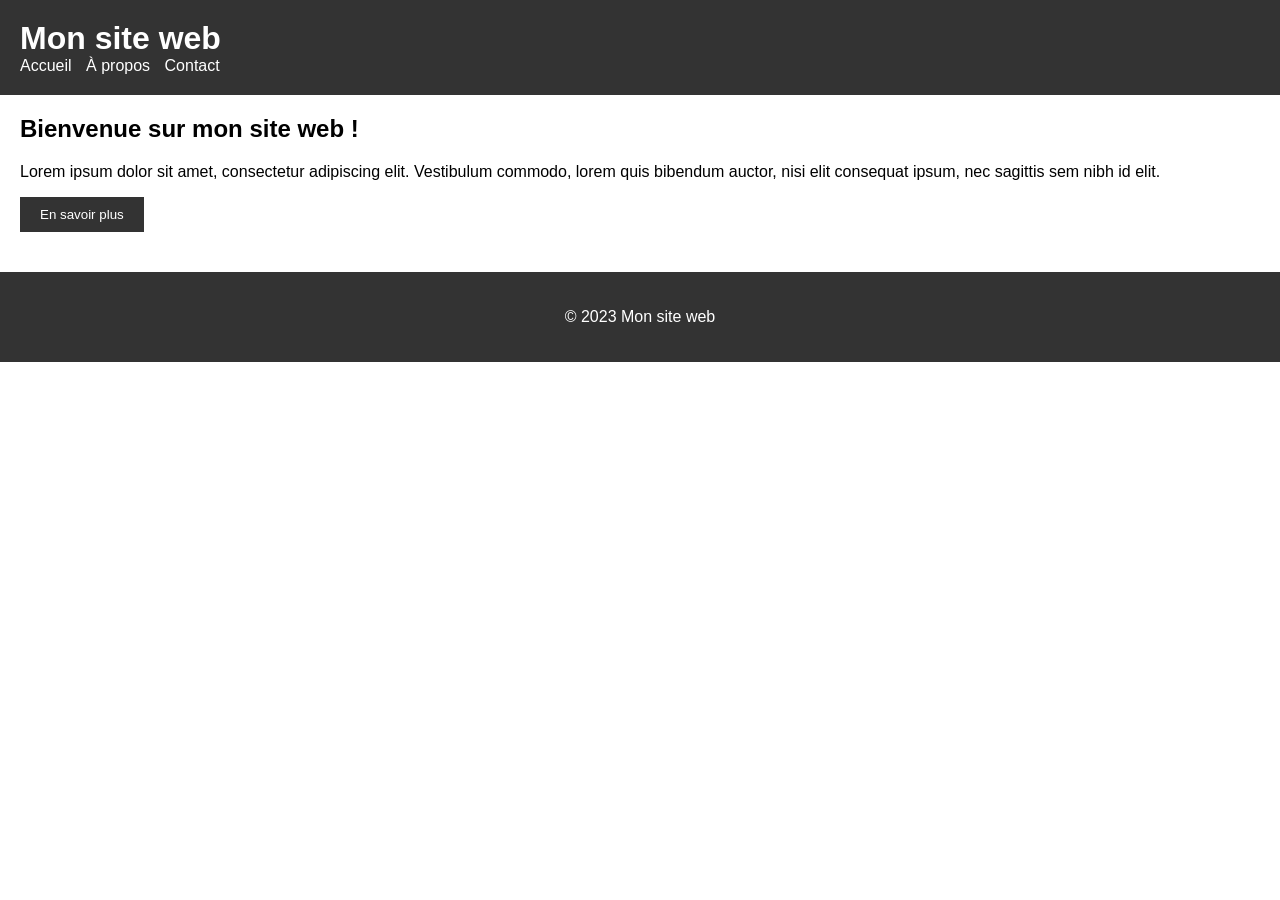
==== pages/home.html @ 61223c54 "first commit" ====
<!DOCTYPE html>
<html>
  <head>
    <meta charset="utf-8">
    <title>Mon site web</title>
    <link rel="stylesheet" type="text/css" href="../css/home.css">
  </head>
  <body>
    <header>
      <h1>Mon site web</h1>
      <nav>
        <ul>
          <li><a href="#">Accueil</a></li>
          <li><a href="#">À propos</a></li>
          <li><a href="#">Contact</a></li>
        </ul>
      </nav>
    </header>
    <main>
      <section>
        <h2>Bienvenue sur mon site web !</h2>
        <p>Lorem ipsum dolor sit amet, consectetur adipiscing elit. Vestibulum commodo, lorem quis bibendum auctor, nisi elit consequat ipsum, nec sagittis sem nibh id elit.</p>
        <button>En savoir plus</button>
      </section>
    </main>
    <footer>
      <p>&copy; 2023 Mon site web</p>
    </footer>
  </body>
</html>
---- css/home.css ----
body {
    font-family: Arial, sans-serif;
    margin: 0;
    padding: 0;
  }
  
  header {
    background-color: #333;
    color: #fff;
    padding: 20px;
  }
  
  header h1 {
    margin: 0;
  }
  
  nav ul {
    list-style: none;
    margin: 0;
    padding: 0;
  }
  
  nav li {
    display: inline-block;
    margin-right: 10px;
  }
  
  nav a {
    color: #fff;
    text-decoration: none;
  }
  
  main {
    padding: 20px;
  }
  
  section {
    margin-bottom: 20px;
  }
  
  section h2 {
    margin-top: 0;
  }
  
  button {
    background-color: #333;
    border: none;
    color: #fff;
    padding: 10px 20px;
    cursor: pointer;
  }
  
  footer {
    background-color: #333;
    color: #fff;
    padding: 20px;
    text-align: center;
  }
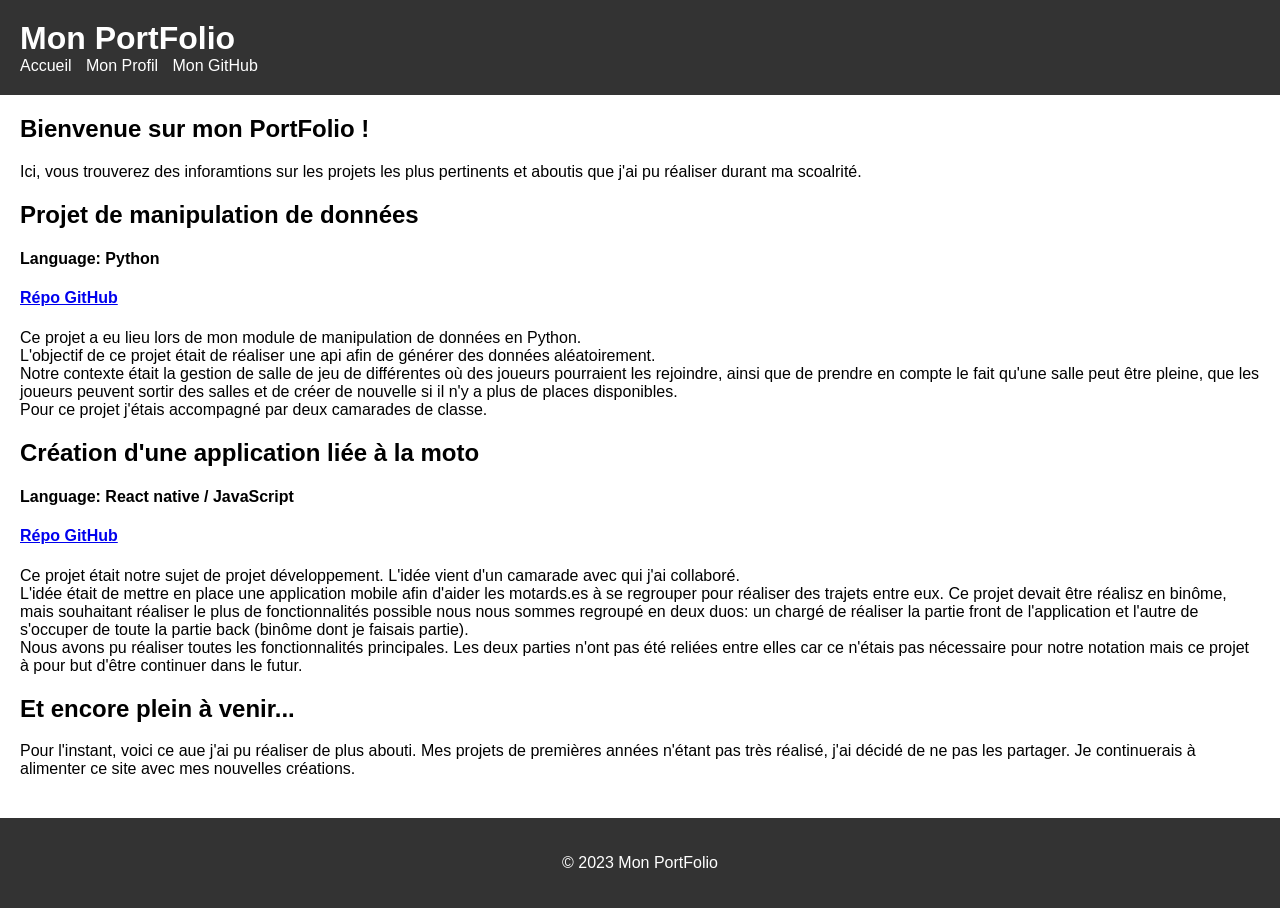
==== commit 57cd9f70: "première version" ====
--- a/pages/home.html
+++ b/pages/home.html
@@ -2,29 +2,64 @@
 <html>
   <head>
     <meta charset="utf-8">
-    <title>Mon site web</title>
+    <title>Mon PortFolio</title>
     <link rel="stylesheet" type="text/css" href="../css/home.css">
   </head>
   <body>
     <header>
-      <h1>Mon site web</h1>
+      <h1>Mon PortFolio</h1>
       <nav>
-        <ul>
-          <li><a href="#">Accueil</a></li>
-          <li><a href="#">À propos</a></li>
-          <li><a href="#">Contact</a></li>
+        <li><a href="/">Accueil</a></li>
+        <li><a href="/profile">Mon Profil</a></li>
+          <li><a href="https://github.com/Gleadn" target="_blank">Mon GitHub</a></li>
         </ul>
       </nav>
     </header>
     <main>
       <section>
-        <h2>Bienvenue sur mon site web !</h2>
-        <p>Lorem ipsum dolor sit amet, consectetur adipiscing elit. Vestibulum commodo, lorem quis bibendum auctor, nisi elit consequat ipsum, nec sagittis sem nibh id elit.</p>
-        <button>En savoir plus</button>
+        <h2>Bienvenue sur mon PortFolio !</h2>
+        <p>Ici, vous trouverez des inforamtions sur les projets les plus pertinents et aboutis que j'ai pu réaliser durant ma scoalrité.</p>
+      </section>
+
+      <section>
+        <h2>Projet de manipulation de données</h2>
+        <h4>Language: Python</h4>
+        <h4><a href="https://github.com/Gleadn/Projet_Fin_Module_Python" target="_blank">Répo GitHub</a></h4>
+        <p>
+          Ce projet a eu lieu lors de mon module de manipulation de données en Python.<br>
+          L'objectif de ce projet était de réaliser une api afin de générer des données aléatoirement.<br>
+          Notre contexte était la gestion de salle de jeu de différentes où des joueurs pourraient les rejoindre,
+          ainsi que de prendre en compte le fait qu'une salle peut être pleine, que les joueurs peuvent sortir des salles
+          et de créer de nouvelle si il n'y a plus de places disponibles.<br>
+          Pour ce projet j'étais accompagné par deux camarades de classe.
+        </p>
+      </section>
+
+      <section>
+        <h2>Création d'une application liée à la moto</h2>
+        <h4>Language: React native / JavaScript</h4>
+        <h4><a href="https://github.com/Spikesito/WeRide" target="_blank">Répo GitHub</a></h4>
+        <p>
+          Ce projet était notre sujet de projet développement. L'idée vient d'un camarade avec qui j'ai collaboré.<br>
+          L'idée était de mettre en place une application mobile afin d'aider les motards.es à se regrouper pour réaliser des
+          trajets entre eux. Ce projet devait être réalisz en binôme, mais souhaitant réaliser le plus de fonctionnalités possible
+          nous nous sommes regroupé en deux duos: un chargé de réaliser la partie front de l'application et l'autre de s'occuper
+          de toute la partie back (binôme dont je faisais partie).<br>
+          Nous avons pu réaliser toutes les fonctionnalités principales. Les deux parties n'ont pas été reliées entre elles car
+          ce n'étais pas nécessaire pour notre notation mais ce projet à pour but d'être continuer dans le futur.
+        </p>
+      </section>
+
+      <section>
+        <h2>Et encore plein à venir...</h2>
+        <p>
+          Pour l'instant, voici ce aue j'ai pu réaliser de plus abouti. Mes projets de premières années n'étant pas très réalisé,
+          j'ai décidé de ne pas les partager. Je continuerais à alimenter ce site avec mes nouvelles créations.
+        </p>
       </section>
     </main>
     <footer>
-      <p>&copy; 2023 Mon site web</p>
+      <p>&copy; 2023 Mon PortFolio</p>
     </footer>
   </body>
 </html>
--- a/css/home.css
+++ b/css/home.css
@@ -1,58 +1,65 @@
 body {
-    font-family: Arial, sans-serif;
-    margin: 0;
-    padding: 0;
-  }
-  
-  header {
-    background-color: #333;
-    color: #fff;
-    padding: 20px;
-  }
-  
-  header h1 {
-    margin: 0;
-  }
-  
-  nav ul {
-    list-style: none;
-    margin: 0;
-    padding: 0;
-  }
-  
-  nav li {
-    display: inline-block;
-    margin-right: 10px;
-  }
-  
-  nav a {
-    color: #fff;
-    text-decoration: none;
-  }
-  
-  main {
-    padding: 20px;
-  }
-  
-  section {
-    margin-bottom: 20px;
-  }
-  
-  section h2 {
-    margin-top: 0;
-  }
-  
-  button {
-    background-color: #333;
-    border: none;
-    color: #fff;
-    padding: 10px 20px;
-    cursor: pointer;
-  }
-  
-  footer {
-    background-color: #333;
-    color: #fff;
-    padding: 20px;
-    text-align: center;
-  }+  font-family: Arial, sans-serif;
+  margin: 0;
+  padding: 0;
+}
+
+header {
+  background-color: #333;
+  color: #fff;
+  padding: 20px;
+  height: fit-content;
+}
+
+header h1 {
+  margin: 0;
+}
+
+nav ul {
+  list-style: none;
+  margin: 0;
+  padding: 0;
+}
+
+nav li {
+  display: inline-block;
+  margin-right: 10px;
+}
+
+nav a {
+  color: #fff;
+  text-decoration: none;
+}
+
+main {
+  padding: 20px;
+  position: relative;
+}
+
+section {
+  margin-bottom: 20px;
+}
+
+section h2 {
+  padding: 15;
+  margin-top: 0;
+}
+
+button {
+  background-color: #333;
+  border: none;
+  color: #fff;
+  padding: 10px 20px;
+  cursor: pointer;
+}
+
+footer {
+  background-color: #333;
+  color: #fff;
+  padding: 20px;
+  text-align: center;
+  bottom: 0;
+  left: 0;
+  right: 0;
+  margin-top: 20;
+}
